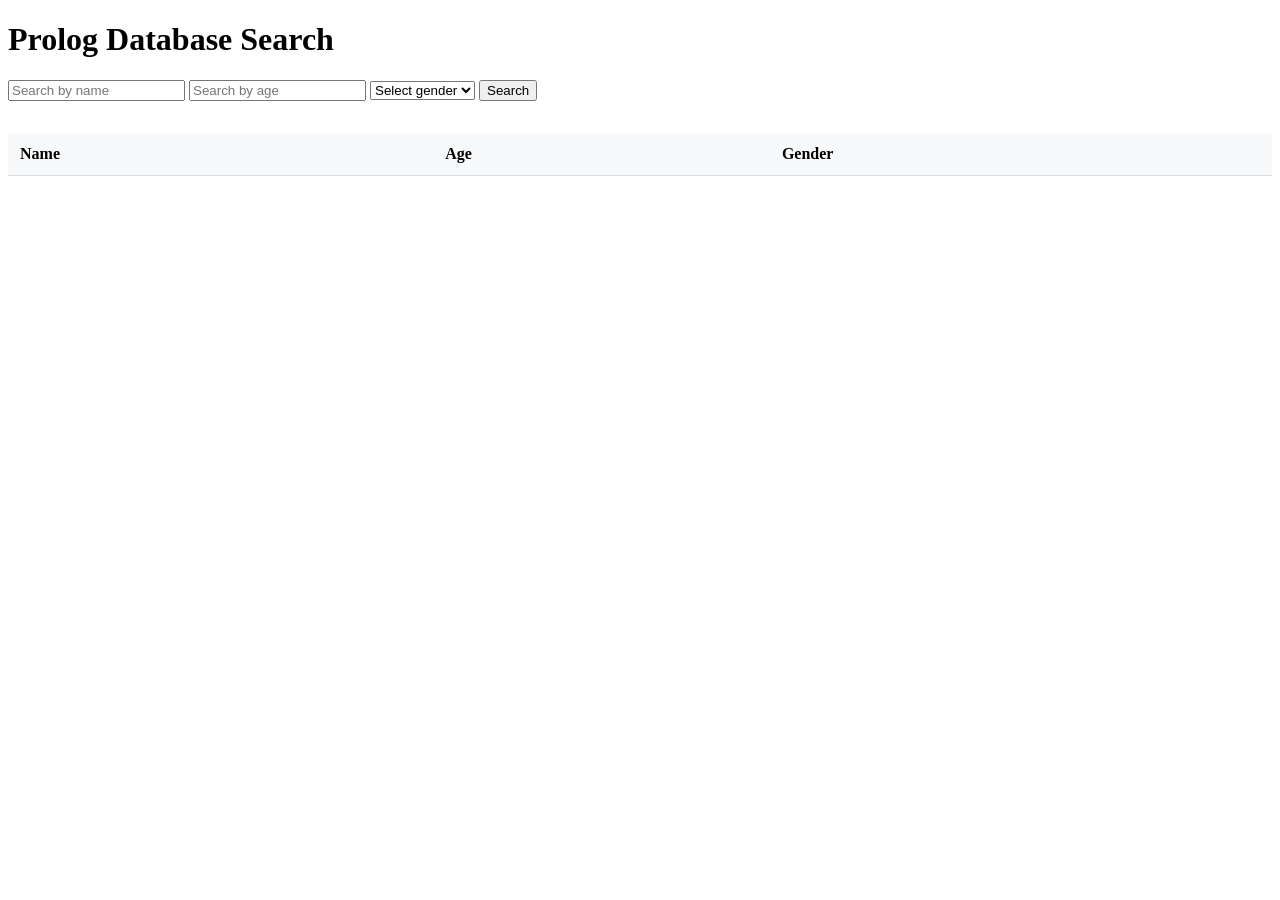
==== finalProject/index.html @ d98b7d1c "Add Prolog database and REST API for person management with search functionality" ====
<!DOCTYPE html>
<html lang="en">
<head>
    <meta charset="UTF-8">
    <meta name="viewport" content="width=device-width, initial-scale=1.0">
    <title>Prolog Database Search</title>
    <link href="https://fonts.googleapis.com/css2?family=Inter:wght@400;500;600&display=swap" rel="stylesheet">
    <link rel="stylesheet" href="styles.css">
</head>
<body>
    <div class="container">
        <h1>Prolog Database Search</h1>

        <!-- Search Form -->
        <form id="searchForm">
            <input type="text" id="searchName" placeholder="Search by name" name="name">
            <input type="number" id="searchAge" placeholder="Search by age" name="age">
            <select id="searchGender" name="gender">
                <option value="">Select gender</option>
                <option value="male">Male</option>
                <option value="female">Female</option>
            </select>
            <button type="submit">Search</button>
        </form>

        <!-- Results Section -->
        <!-- <div id="results">
            <h2>Search Results</h2>
            <div id="resultsList"></div>
        </div> -->
        <div class="results-container">
            <table id="resultsTable">
                <thead>
                    <tr>
                        <th>Name</th>
                        <th>Age</th>
                        <th>Gender</th>
                    </tr>
                </thead>
                <tbody id="resultsList">
                    <!-- Results will be dynamically inserted here -->
                </tbody>
            </table>
        </div>

        <!-- Status Messages -->
        <div id="status"></div>
    </div>

    <script>
        // Search form handler
        document.getElementById('searchForm').addEventListener('submit', async (e) => {
            e.preventDefault();
            const name = document.getElementById('searchName').value;
            const age = document.getElementById('searchAge').value;
            const gender = document.getElementById('searchGender').value;
    
            let searchParams = new URLSearchParams();
            if (name) searchParams.append('name', name);
            if (age) searchParams.append('age', age);
            if (gender) searchParams.append('gender', gender);
    
            try {
                const response = await fetch(`/api/search?${searchParams}`);
                if (!response.ok) throw new Error('Search failed');
                const data = await response.json();
                const resultsList = document.getElementById('resultsList');
                resultsList.innerHTML = '';
                
                if (data.results && data.results.length > 0) {
                    data.results.forEach(person => {
                        const row = document.createElement('tr');
                        row.innerHTML = `
                            <td>${person.name}</td>
                            <td>${person.age}</td>
                            <td>${person.gender}</td>
                        `;
                        resultsList.appendChild(row);
                    });
                } else {
                    resultsList.innerHTML = '<tr><td colspan="3">No results found</td></tr>';
                }
            } catch (error) {
                document.getElementById('status').innerHTML = 'Error: ' + error.message;
            }
        });
    </script>
</body>
</html>
---- finalProject/styles.css ----
/* Add these styles to your existing CSS */
.results-container {
    margin-top: 2rem;
    width: 100%;
    overflow-x: auto;
}

table {
    width: 100%;
    border-collapse: collapse;
    background-color: white;
    box-shadow: 0 1px 3px rgba(0,0,0,0.1);
}

th, td {
    padding: 12px;
    text-align: left;
    border-bottom: 1px solid #ddd;
}

th {
    background-color: #f8f9fa;
    font-weight: 600;
}

tr:hover {
    background-color: #f5f5f5;
}
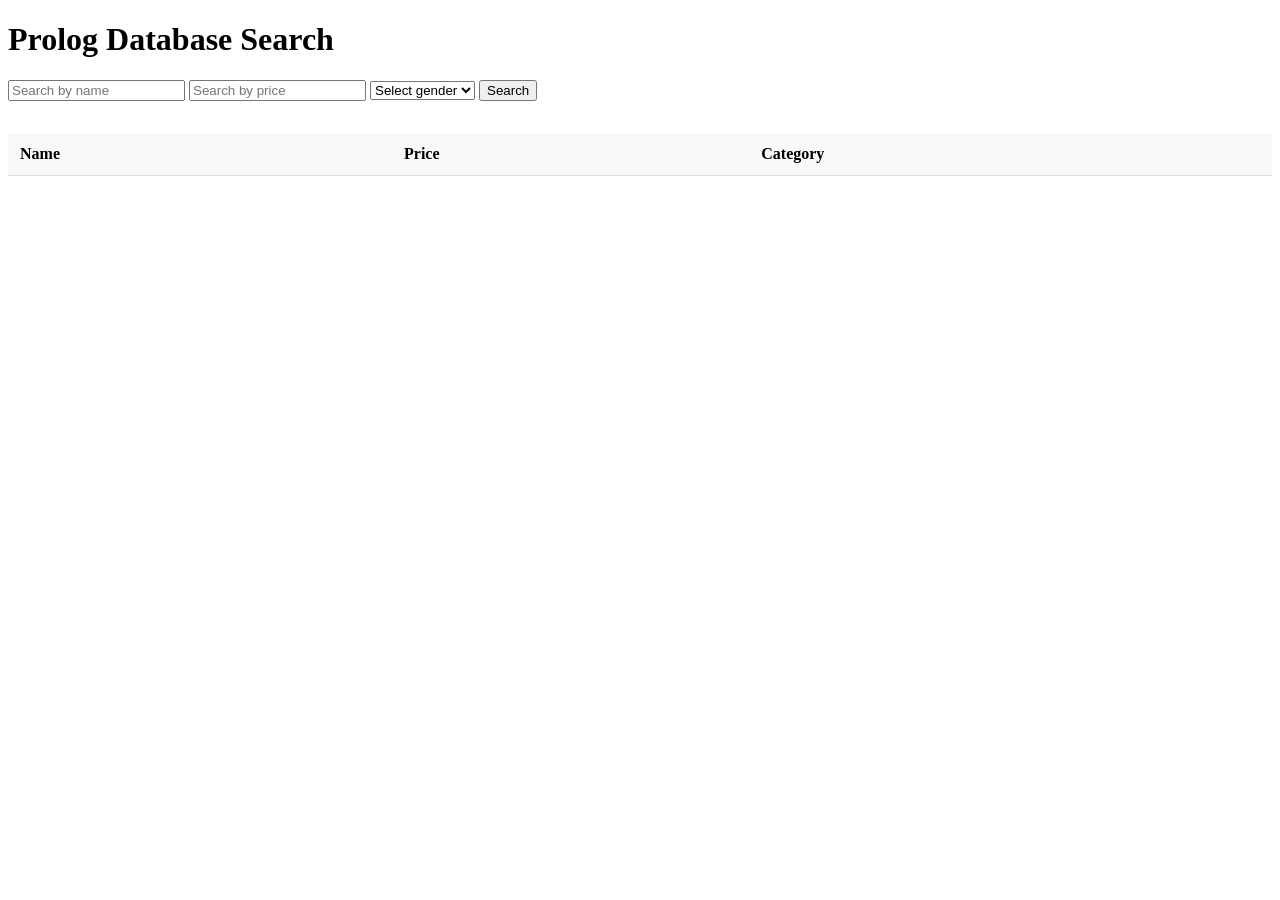
==== commit df18cf8e: "Refactor database to replace person entries with product entries and update search functionality to " ====
--- a/finalProject/index.html
+++ b/finalProject/index.html
@@ -1,89 +1,77 @@
+<!--
+    Prolog Database Search Web Interface
+
+    This HTML document provides a web interface for searching a Prolog database.
+    It includes a search form with filters for name, age and gender, and displays
+    results in a table format.
+
+    Components:
+    - Search Form: Allows filtering by:
+        * Name (text input)
+        * Age (number input) 
+        * Gender (dropdown select - male/female)
+    
+    - Results Table: Displays search results with columns for:
+        * Name
+        * Age 
+        * Gender
+
+    - Status Messages: Shows error messages if search fails
+
+    JavaScript Functionality:
+    - Form submission handler using async/await
+    - Fetches data from '/api/search' endpoint with query parameters
+    - Dynamically renders results in table format
+    - Handles both successful searches and error cases
+    - Uses URLSearchParams for query string building
+
+    External Dependencies:
+    - Custom styles from styles.css
+-->
+
 <!DOCTYPE html>
 <html lang="en">
-<head>
-    <meta charset="UTF-8">
-    <meta name="viewport" content="width=device-width, initial-scale=1.0">
-    <title>Prolog Database Search</title>
-    <link href="https://fonts.googleapis.com/css2?family=Inter:wght@400;500;600&display=swap" rel="stylesheet">
-    <link rel="stylesheet" href="styles.css">
-</head>
-<body>
-    <div class="container">
-        <h1>Prolog Database Search</h1>
+    <head>
+        <meta charset="UTF-8">
+        <meta name="viewport" content="width=device-width, initial-scale=1.0">
+        <title>Prolog Database Search</title>
+        <link rel="stylesheet" href="styles.css">
+    </head>
+    <body>
+        <div class="container">
+            <h1>Prolog Database Search</h1>
 
-        <!-- Search Form -->
-        <form id="searchForm">
-            <input type="text" id="searchName" placeholder="Search by name" name="name">
-            <input type="number" id="searchAge" placeholder="Search by age" name="age">
-            <select id="searchGender" name="gender">
-                <option value="">Select gender</option>
-                <option value="male">Male</option>
-                <option value="female">Female</option>
-            </select>
-            <button type="submit">Search</button>
-        </form>
+            <!-- Search Form -->
+            <form id="searchForm">
+                <input type="text" id="searchName" placeholder="Search by name" name="name">
+                <input type="number" id="searchAge" placeholder="Search by price" name="age">
+                <select id="searchGender" name="gender">
+                    <option value="">Select gender</option>
+                    <option value="Food">Food</option>
+                    <option value="Cleaning">Cleaning</option>
+                </select>
+                <button type="submit">Search</button>
+            </form>
 
-        <!-- Results Section -->
-        <!-- <div id="results">
-            <h2>Search Results</h2>
-            <div id="resultsList"></div>
-        </div> -->
-        <div class="results-container">
-            <table id="resultsTable">
-                <thead>
-                    <tr>
-                        <th>Name</th>
-                        <th>Age</th>
-                        <th>Gender</th>
-                    </tr>
-                </thead>
-                <tbody id="resultsList">
-                    <!-- Results will be dynamically inserted here -->
-                </tbody>
-            </table>
+            <div class="results-container">
+                <table id="resultsTable">
+                    <thead>
+                        <tr>
+                            <th>Name</th>
+                            <th>Price</th>
+                            <th>Category</th>
+                        </tr>
+                    </thead>
+                    <tbody id="resultsList">
+                        <!-- Results will be dynamically inserted here -->
+                    </tbody>
+                </table>
+            </div>
+
+            <!-- Status Messages -->
+            <div id="status"></div>
         </div>
 
-        <!-- Status Messages -->
-        <div id="status"></div>
-    </div>
-
-    <script>
-        // Search form handler
-        document.getElementById('searchForm').addEventListener('submit', async (e) => {
-            e.preventDefault();
-            const name = document.getElementById('searchName').value;
-            const age = document.getElementById('searchAge').value;
-            const gender = document.getElementById('searchGender').value;
-    
-            let searchParams = new URLSearchParams();
-            if (name) searchParams.append('name', name);
-            if (age) searchParams.append('age', age);
-            if (gender) searchParams.append('gender', gender);
-    
-            try {
-                const response = await fetch(`/api/search?${searchParams}`);
-                if (!response.ok) throw new Error('Search failed');
-                const data = await response.json();
-                const resultsList = document.getElementById('resultsList');
-                resultsList.innerHTML = '';
-                
-                if (data.results && data.results.length > 0) {
-                    data.results.forEach(person => {
-                        const row = document.createElement('tr');
-                        row.innerHTML = `
-                            <td>${person.name}</td>
-                            <td>${person.age}</td>
-                            <td>${person.gender}</td>
-                        `;
-                        resultsList.appendChild(row);
-                    });
-                } else {
-                    resultsList.innerHTML = '<tr><td colspan="3">No results found</td></tr>';
-                }
-            } catch (error) {
-                document.getElementById('status').innerHTML = 'Error: ' + error.message;
-            }
-        });
-    </script>
-</body>
+        <script src="search.js"></script>
+    </body>
 </html>
--- a/finalProject/styles.css
+++ b/finalProject/styles.css
@@ -1,4 +1,26 @@
-/* Add these styles to your existing CSS */
+/**
+ * Styles for the search results table and container
+ *
+ * .results-container - Wrapper for the table with horizontal scroll
+ *     - Sets top margin and handles overflow
+ *
+ * table - Main table element styling
+ *     - Full width with collapsed borders
+ *     - White background with subtle shadow
+ *
+ * th, td - Table cell styling
+ *     - Consistent padding and left alignment
+ *     - Light bottom border for separation
+ *
+ * th - Table header specific styles
+ *     - Light gray background
+ *     - Semi-bold font weight
+ *
+ * tr:hover - Row hover effect
+ *     - Light gray background on mouse hover
+ */
+
+
 .results-container {
     margin-top: 2rem;
     width: 100%;
